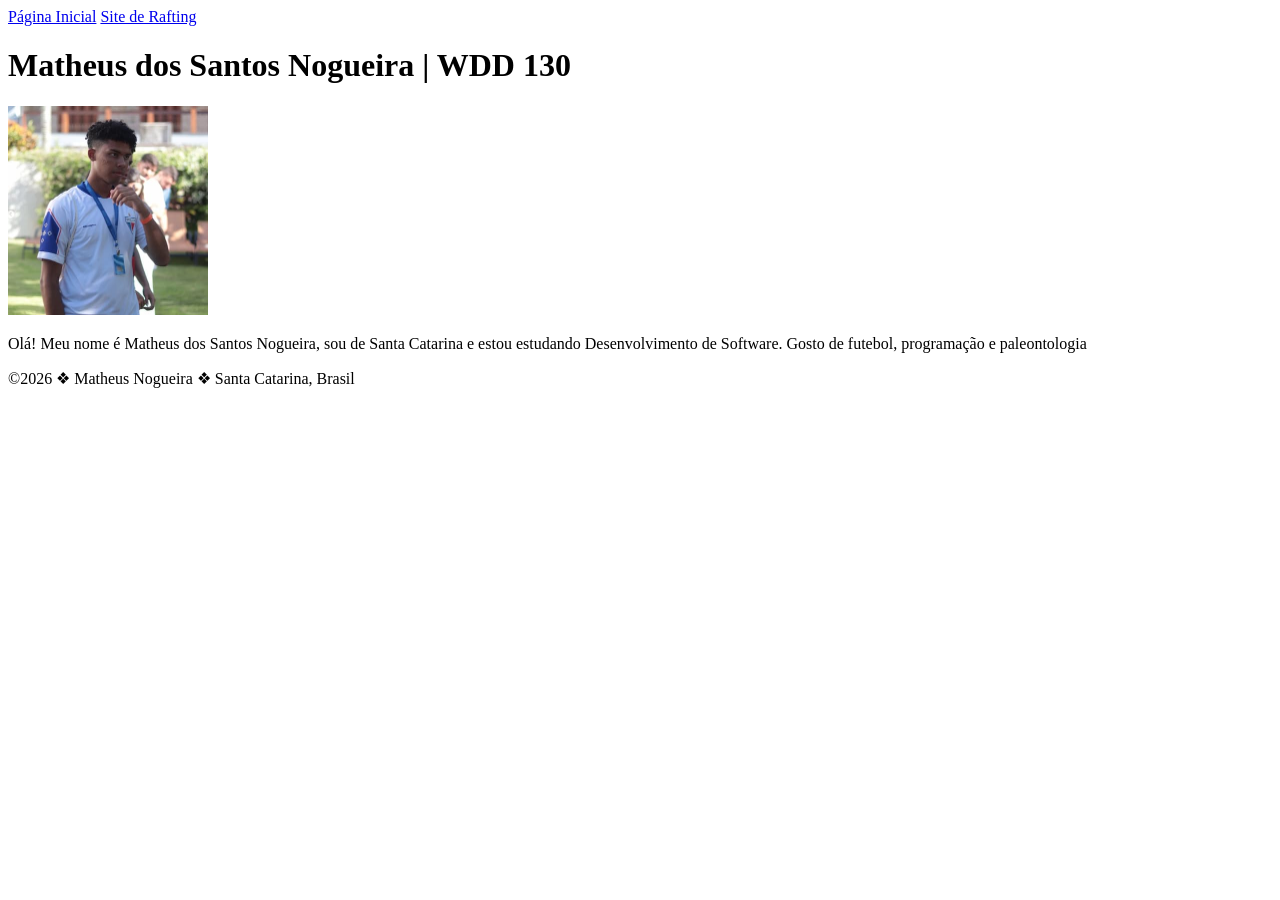
==== index.html @ c06051a3 "Página Inicial do Estudante" ====
<!DOCTYPE html>
<html lang="pt-br">

<head>
    <meta charset="UTF-8">
    <meta name="viewport" content="width=device-width, initial-scale=1.0">
    <title>WDD 130 | Matheus Nogueira </title>
</head>

<body>
    <header>
        <nav>
            <a href="#"> Página Inicial</a>
            <a href="wwr/">Site de Rafting</a>
        </nav>
    </header>
    <main>
        <h1> Matheus dos Santos Nogueira | WDD 130</h1>
        <img src="semana01/imagens/perfil.jpg" alt="Olá, meu nome é Matheus dos Santos Nogueira"
          width="200">
        <p>Olá! Meu nome é Matheus dos Santos Nogueira, sou de Santa Catarina e estou estudando
            Desenvolvimento de Software.
            Gosto de futebol, programação e paleontologia</p>
    </main>
    <footer>
        <p>©2026 ❖ Matheus Nogueira ❖ Santa Catarina, Brasil </p>
    </footer>
</body>

</html>
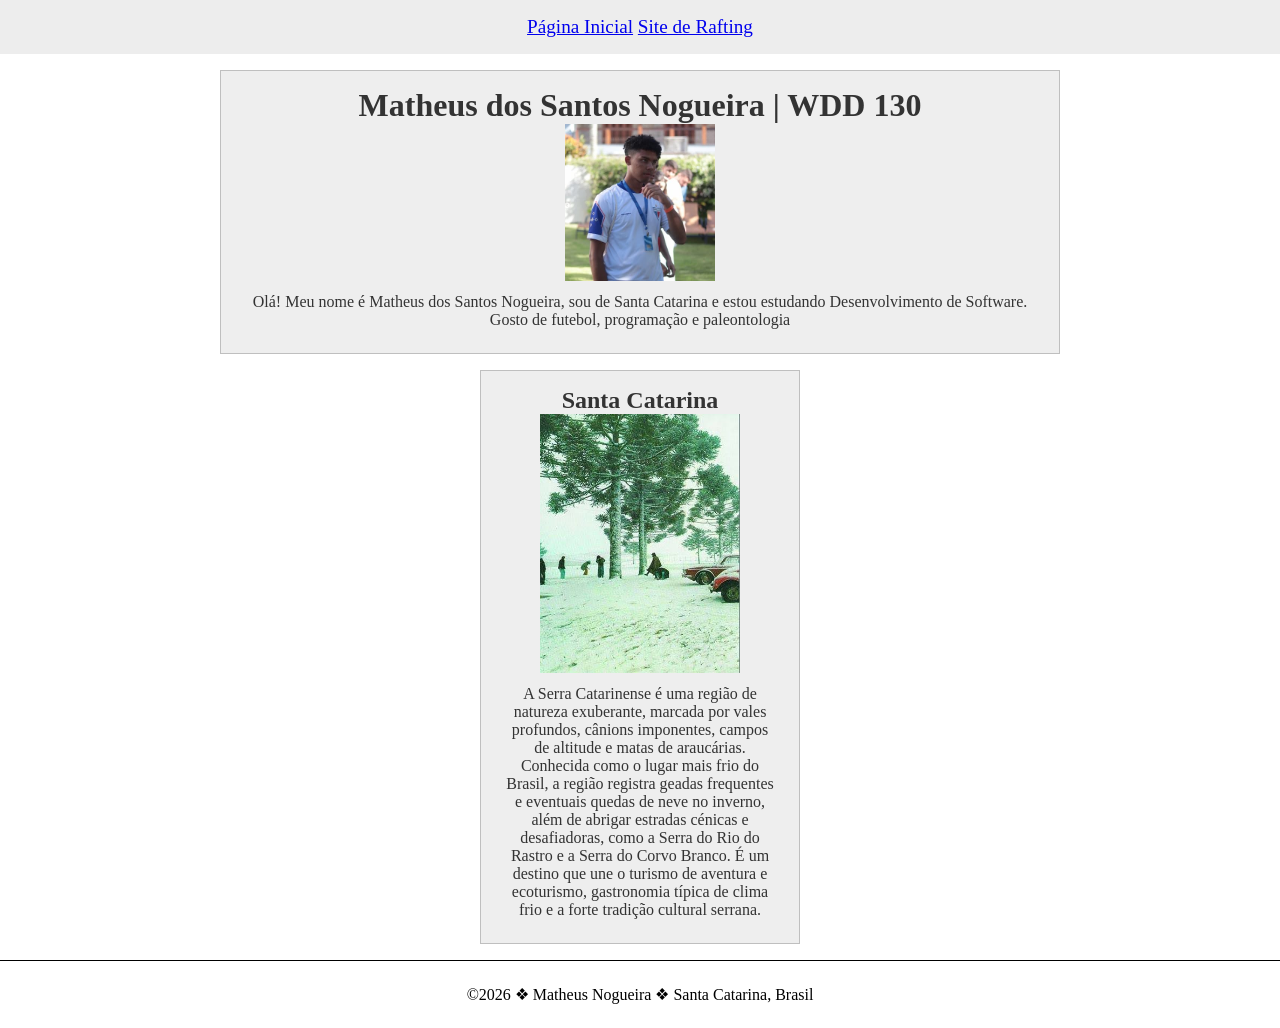
==== commit edc1c00b: "Melhoria da Página Inicial" ====
--- a/index.html
+++ b/index.html
@@ -4,7 +4,8 @@
 <head>
     <meta charset="UTF-8">
     <meta name="viewport" content="width=device-width, initial-scale=1.0">
-    <title>WDD 130 | Matheus Nogueira </title>
+    <title>Matheus Nogueira | WDD 130</title>
+    <link rel="stylesheet" href="estilos/estilos.css">
 </head>
 
 <body>
@@ -22,6 +23,21 @@
             Desenvolvimento de Software.
             Gosto de futebol, programação e paleontologia</p>
     </main>
+    <aside>
+        <h2>Santa Catarina</h2>
+        <img src="imagens/neve.jpg" alt="Neve em Curitibanos, Santa Catarina" width="200"
+          height="200">
+        <p>A Serra Catarinense é uma região de natureza exuberante, marcada por vales profundos,
+            cânions
+            imponentes, campos de altitude e matas de araucárias. Conhecida como o lugar mais frio
+            do Brasil, a
+            região registra geadas frequentes e eventuais quedas de neve no inverno, além de abrigar
+            estradas
+            cénicas e desafiadoras, como a Serra do Rio do Rastro e a Serra do Corvo Branco. É um
+            destino que
+            une o turismo de aventura e ecoturismo, gastronomia típica de clima frio e a
+            forte tradição cultural serrana.</p>
+    </aside>
     <footer>
         <p>©2026 ❖ Matheus Nogueira ❖ Santa Catarina, Brasil </p>
     </footer>
--- a/estilos/estilos.css
+++ b/estilos/estilos.css
@@ -0,0 +1,54 @@
+* {
+    margin: 0;
+    padding: 0;
+    box-sizing: border-box;
+}
+
+body {
+    text-align: center;
+}
+
+header {
+    background-color: #ededed;
+    padding: 1rem;
+    font-size: 1.2rem;
+}
+
+main {
+    max-width: 840px;
+    margin: 1rem auto;
+    padding: 1rem;
+    border: 1px solid rgb(0 0 0 / 0.2);
+    background-color: #eee;
+    color: #333;
+}
+
+aside {
+    width: 20rem;
+    margin: 1rem auto;
+    padding: 1rem;
+    border: 1px solid rgb(0 0 0 / 0.2);
+    background-color: #eee;
+    color: #333;
+}
+
+aside img {
+    width: 200px;
+    height: auto;
+}
+
+main img {
+    width: 150px;
+    height: auto;
+}
+
+p {
+    padding: 0.5rem;
+}
+
+footer {
+    margin-top: 15px;
+    border-top: 1px solid #000;
+    text-align: center;
+    padding: 1rem;
+}
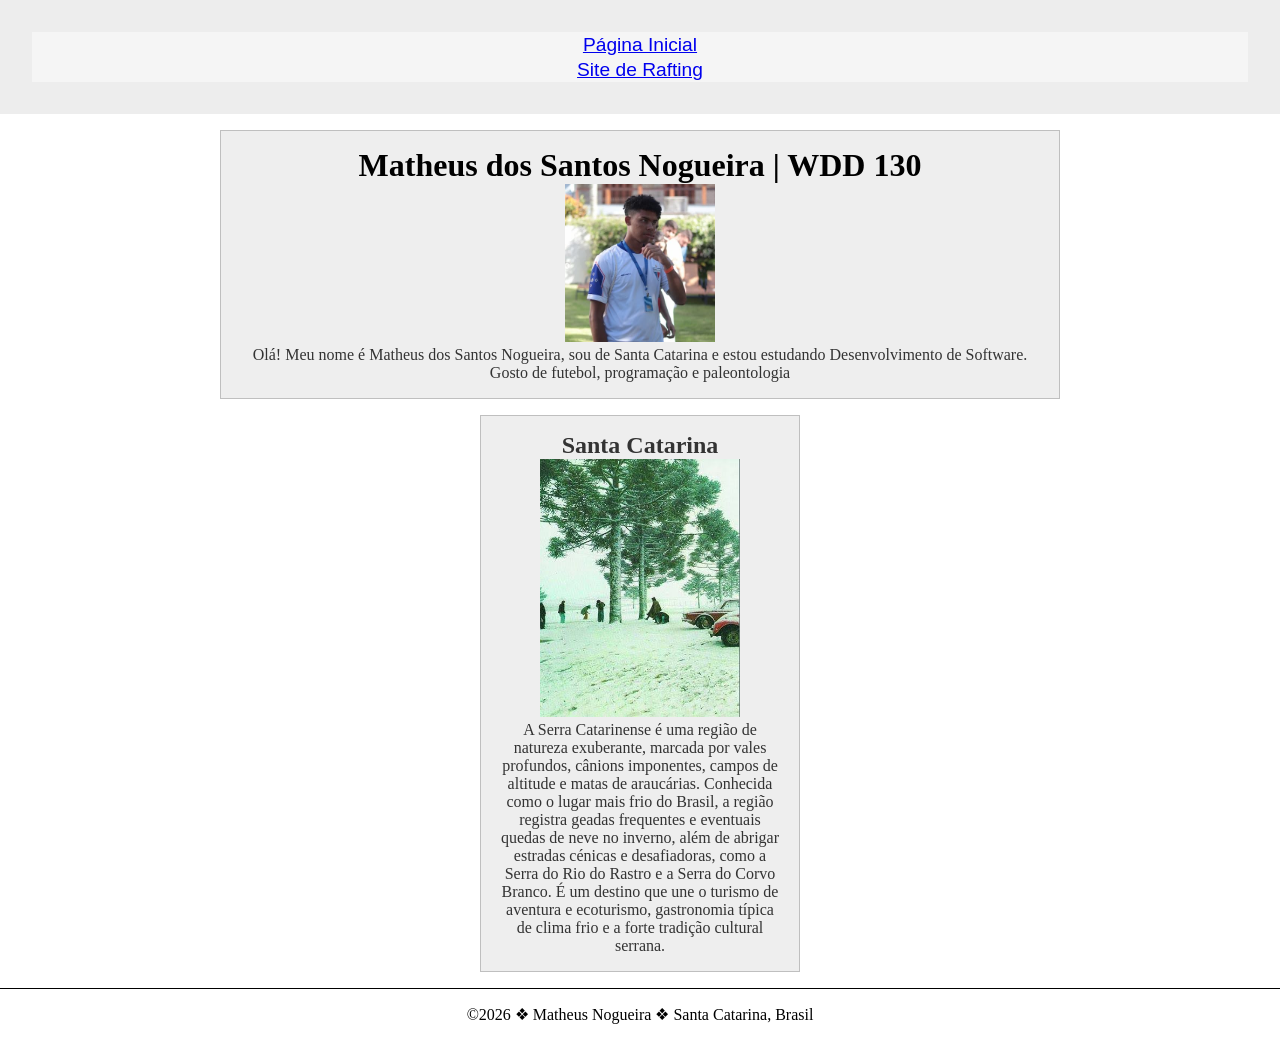
==== commit 9cc5e0f6: "correção para Melhoria da Página Inicial" ====
--- a/index.html
+++ b/index.html
@@ -4,7 +4,9 @@
 <head>
     <meta charset="UTF-8">
     <meta name="viewport" content="width=device-width, initial-scale=1.0">
-    <title>Matheus Nogueira | WDD 130</title>
+    <meta name="description" content="Matheus Nogueira, WDD130, Página Inicial">
+    <meta name="author" content="Matheus Nogueira">
+    <Title>Matheus Nogueira | WDD 130</Title>
     <link rel="stylesheet" href="estilos/estilos.css">
 </head>
 
--- a/estilos/estilos.css
+++ b/estilos/estilos.css
@@ -5,6 +5,24 @@
 }
 
 body {
+    text-align: center;
+}
+
+nav {
+    background-color: #ededed;
+    padding: 1rem;
+}
+
+nav a {
+    font-family: Arial, Helvetica, sans-serif;
+    background-color: #F5F5F5;
+    block-size: 1%;
+    padding: 0.1rem;
+    display: block;
+}
+
+h1 {
+    color: #000;
     text-align: center;
 }
 
@@ -40,10 +58,13 @@
 main img {
     width: 150px;
     height: auto;
+    border: #000;
+    padding: auto;
+    box-shadow: navajowhite;
 }
 
 p {
-    padding: 0.5rem;
+    padding: 0rem;
 }
 
 footer {
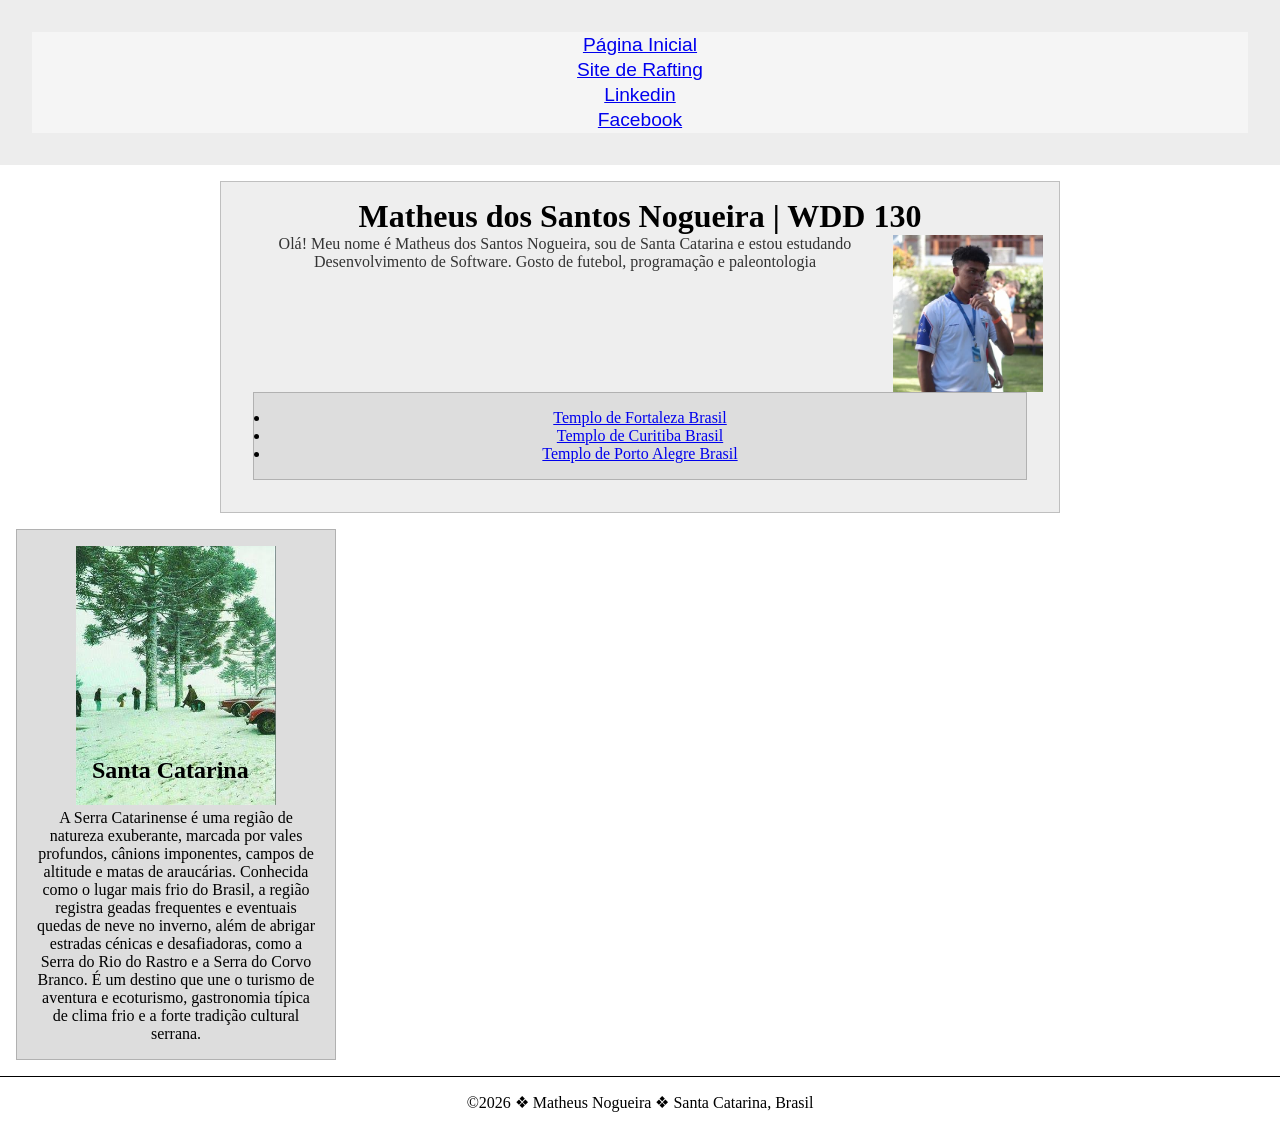
==== commit 3e14dcf0: "Atividade guiada da semana 3" ====
--- a/index.html
+++ b/index.html
@@ -4,9 +4,10 @@
 <head>
     <meta charset="UTF-8">
     <meta name="viewport" content="width=device-width, initial-scale=1.0">
-    <meta name="description" content="Matheus Nogueira, WDD130, Página Inicial">
+    <meta name="description"
+      content="Essa é uma página inicial que descreve um pouco sobre mim, Matheus dos Santos Nogueira, estudandante do curso WDD130">
     <meta name="author" content="Matheus Nogueira">
-    <Title>Matheus Nogueira | WDD 130</Title>
+    <title>Matheus Nogueira | WDD 130</title>
     <link rel="stylesheet" href="estilos/estilos.css">
 </head>
 
@@ -15,6 +16,8 @@
         <nav>
             <a href="#"> Página Inicial</a>
             <a href="wwr/">Site de Rafting</a>
+            <a href="https://www.linkedin.com/in/matheus-nogueira-4532b7347/">Linkedin</a>
+            <a href="https://www.facebook.com/profile.php?id=100088863941423">Facebook</a>
         </nav>
     </header>
     <main>
@@ -24,8 +27,19 @@
         <p>Olá! Meu nome é Matheus dos Santos Nogueira, sou de Santa Catarina e estou estudando
             Desenvolvimento de Software.
             Gosto de futebol, programação e paleontologia</p>
+        <ul class="caixa">
+            <li><a href="https://www.churchofjesuschrist.org/temples/details/fortaleza-brazil-temple?lang=por"
+                  target="_blank">Templo
+                    de Fortaleza Brasil</a></li>
+            <li><a href="https://www.churchofjesuschrist.org/temples/details/curitiba-brazil-temple?lang=por"
+                  target="_blank">Templo
+                    de Curitiba Brasil</a></li>
+            <li><a href="https://www.churchofjesuschrist.org/temples/details/porto-alegre-brazil-temple?lang=por"
+                  target="_blank">Templo
+                    de Porto Alegre Brasil</a></li>
+        </ul>
     </main>
-    <aside>
+    <aside class="caixa">
         <h2>Santa Catarina</h2>
         <img src="imagens/neve.jpg" alt="Neve em Curitibanos, Santa Catarina" width="200"
           height="200">
--- a/estilos/estilos.css
+++ b/estilos/estilos.css
@@ -42,12 +42,15 @@
 }
 
 aside {
-    width: 20rem;
-    margin: 1rem auto;
-    padding: 1rem;
-    border: 1px solid rgb(0 0 0 / 0.2);
-    background-color: #eee;
-    color: #333;
+    position: relative;
+    width: 20em;
+    text-align: center;
+}
+
+aside h2 {
+    position: absolute;
+    bottom: 275px;
+    left: 75px;
 }
 
 aside img {
@@ -61,10 +64,11 @@
     border: #000;
     padding: auto;
     box-shadow: navajowhite;
+    float: right;
 }
 
 p {
-    padding: 0rem;
+    padding: 0;
 }
 
 footer {
@@ -72,4 +76,15 @@
     border-top: 1px solid #000;
     text-align: center;
     padding: 1rem;
+}
+
+/* Seletores de Classe */
+
+.caixa {
+    clear: both;
+    margin: 1rem;
+    padding: 1rem;
+    border: 1px solid rgb(0 0 0 / 0.2);
+    background-color: #ddd;
+    color: #000;
 }
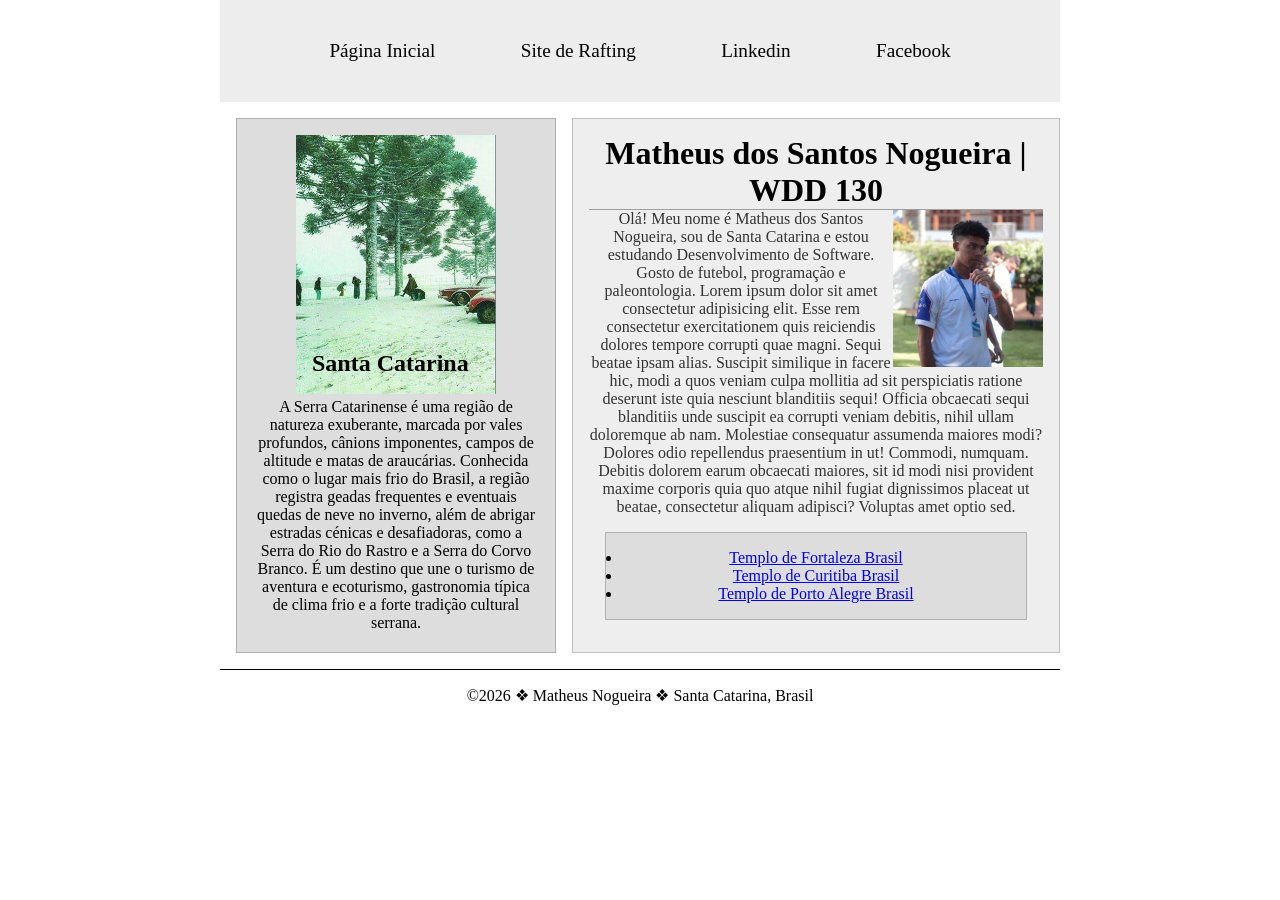
==== commit 9c737110: "Atividade guiada semana 4" ====
--- a/index.html
+++ b/index.html
@@ -20,40 +20,55 @@
             <a href="https://www.facebook.com/profile.php?id=100088863941423">Facebook</a>
         </nav>
     </header>
-    <main>
-        <h1> Matheus dos Santos Nogueira | WDD 130</h1>
-        <img src="semana01/imagens/perfil.jpg" alt="Olá, meu nome é Matheus dos Santos Nogueira"
-          width="200">
-        <p>Olá! Meu nome é Matheus dos Santos Nogueira, sou de Santa Catarina e estou estudando
-            Desenvolvimento de Software.
-            Gosto de futebol, programação e paleontologia</p>
-        <ul class="caixa">
-            <li><a href="https://www.churchofjesuschrist.org/temples/details/fortaleza-brazil-temple?lang=por"
-                  target="_blank">Templo
-                    de Fortaleza Brasil</a></li>
-            <li><a href="https://www.churchofjesuschrist.org/temples/details/curitiba-brazil-temple?lang=por"
-                  target="_blank">Templo
-                    de Curitiba Brasil</a></li>
-            <li><a href="https://www.churchofjesuschrist.org/temples/details/porto-alegre-brazil-temple?lang=por"
-                  target="_blank">Templo
-                    de Porto Alegre Brasil</a></li>
-        </ul>
-    </main>
-    <aside class="caixa">
-        <h2>Santa Catarina</h2>
-        <img src="imagens/neve.jpg" alt="Neve em Curitibanos, Santa Catarina" width="200"
-          height="200">
-        <p>A Serra Catarinense é uma região de natureza exuberante, marcada por vales profundos,
-            cânions
-            imponentes, campos de altitude e matas de araucárias. Conhecida como o lugar mais frio
-            do Brasil, a
-            região registra geadas frequentes e eventuais quedas de neve no inverno, além de abrigar
-            estradas
-            cénicas e desafiadoras, como a Serra do Rio do Rastro e a Serra do Corvo Branco. É um
-            destino que
-            une o turismo de aventura e ecoturismo, gastronomia típica de clima frio e a
-            forte tradição cultural serrana.</p>
-    </aside>
+    <div class="grid">
+        <main>
+            <h1> Matheus dos Santos Nogueira | WDD 130</h1>
+            <img src="semana01/imagens/perfil.jpg" alt="Olá, meu nome é Matheus dos Santos Nogueira"
+              width="200">
+            <p>Olá! Meu nome é Matheus dos Santos Nogueira, sou de Santa Catarina e estou estudando
+                Desenvolvimento de Software.
+                Gosto de futebol, programação e paleontologia.
+                Lorem ipsum dolor sit amet consectetur adipisicing elit. Esse rem consectetur
+                exercitationem quis reiciendis dolores tempore corrupti quae magni. Sequi beatae
+                ipsam alias. Suscipit similique in facere hic, modi a quos veniam culpa mollitia ad
+                sit perspiciatis ratione deserunt iste quia nesciunt blanditiis sequi! Officia
+                obcaecati sequi blanditiis unde suscipit ea corrupti veniam debitis, nihil ullam
+                doloremque ab nam. Molestiae consequatur assumenda maiores modi? Dolores odio
+                repellendus praesentium in ut! Commodi, numquam. Debitis dolorem earum obcaecati
+                maiores, sit id modi nisi provident maxime corporis quia quo atque nihil fugiat
+                dignissimos placeat ut beatae, consectetur aliquam adipisci? Voluptas amet optio
+                sed.</p>
+            <ul class="caixa">
+                <li><a href="https://www.churchofjesuschrist.org/temples/details/fortaleza-brazil-temple?lang=por"
+                      target="_blank">Templo
+                        de Fortaleza Brasil</a></li>
+                <li><a href="https://www.churchofjesuschrist.org/temples/details/curitiba-brazil-temple?lang=por"
+                      target="_blank">Templo
+                        de Curitiba Brasil</a></li>
+                <li><a href="https://www.churchofjesuschrist.org/temples/details/porto-alegre-brazil-temple?lang=por"
+                      target="_blank">Templo
+                        de Porto Alegre Brasil</a></li>
+            </ul>
+        </main>
+        <aside class="caixa">
+            <h2>Santa Catarina</h2>
+            <img src="imagens/neve.jpg" alt="Neve em Curitibanos, Santa Catarina" width="200"
+              height="200">
+            <p>A Serra Catarinense é uma região de natureza exuberante, marcada por vales profundos,
+                cânions
+                imponentes, campos de altitude e matas de araucárias. Conhecida como o lugar mais
+                frio
+                do Brasil, a
+                região registra geadas frequentes e eventuais quedas de neve no inverno, além de
+                abrigar
+                estradas
+                cénicas e desafiadoras, como a Serra do Rio do Rastro e a Serra do Corvo Branco. É
+                um
+                destino que
+                une o turismo de aventura e ecoturismo, gastronomia típica de clima frio e a
+                forte tradição cultural serrana.</p>
+        </aside>
+    </div>
     <footer>
         <p>©2026 ❖ Matheus Nogueira ❖ Santa Catarina, Brasil </p>
     </footer>
--- a/estilos/estilos.css
+++ b/estilos/estilos.css
@@ -9,21 +9,25 @@
 }
 
 nav {
+    display: flex;
+    justify-content: space-evenly;
     background-color: #ededed;
     padding: 1rem;
+    align-items: center;
 }
 
 nav a {
-    font-family: Arial, Helvetica, sans-serif;
-    background-color: #F5F5F5;
-    block-size: 1%;
-    padding: 0.1rem;
+    color: black;
+    padding: 0.5rem;
     display: block;
+    text-decoration: none;
+    font-size: 1.2rem;
 }
 
 h1 {
     color: #000;
     text-align: center;
+    border-bottom: 1px solid rgb(159, 158, 158);
 }
 
 header {
@@ -33,7 +37,6 @@
 }
 
 main {
-    max-width: 840px;
     margin: 1rem auto;
     padding: 1rem;
     border: 1px solid rgb(0 0 0 / 0.2);
@@ -87,4 +90,20 @@
     border: 1px solid rgb(0 0 0 / 0.2);
     background-color: #ddd;
     color: #000;
+}
+
+header,
+footer,
+.grid {
+    max-width: 840px;
+    margin: 0 auto;
+}
+
+.grid {
+    display: grid;
+}
+
+main {
+    grid-row: 1/2;
+    grid-column: 2/3;
 }
